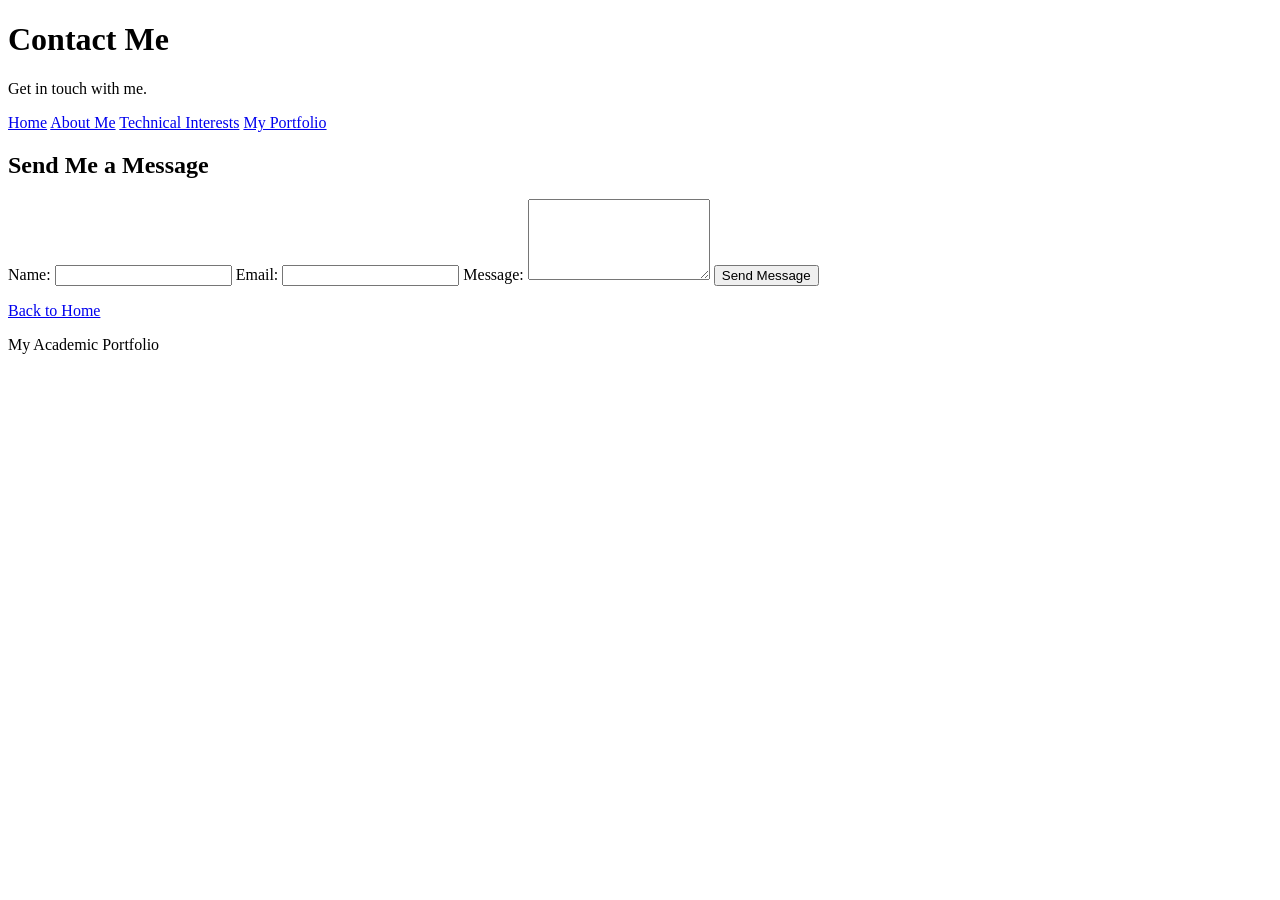
==== contact.html @ 10bf2ee2 "Add files via upload" ====
<!DOCTYPE html>
<html lang="en">

<head>
    <title>Contact Me</title>
    <meta charset="UTF-8">
    <meta name="viewport" content="width=device-width, initial-scale=1.0">
    <link rel="stylesheet" href="css/style.css">
</head>

<body>

    <header>
        <h1>Contact Me</h1>
        <p>Get in touch with me.</p>
    </header>
<nav>
    <a href="index.html">Home</a>
    <a href="index.html#about">About Me</a>
    <a href="index.html#interests">Technical Interests</a>
    <a href="index.html#portfolio">My Portfolio</a>
</nav>
    <main>

        <section>
            <h2>Send Me a Message</h2>

            <form id="contact-form">

                <label for="name">Name:</label>
                <input type="text" id="name" name="name" required>

                <label for="email">Email:</label>
                <input type="email" id="email" name="email" required>

                <label for="message">Message:</label>
                <textarea id="message" name="message" rows="5" required></textarea>

                <button type="submit">Send Message</button>

            </form>

            <p id="form-message"></p>

        </section>

        <p><a href="index.html">Back to Home</a></p>

    </main>

    <footer>
        <p>My Academic Portfolio</p>
    </footer>
<script src="js/contact.js"></script>
</body>
</html>
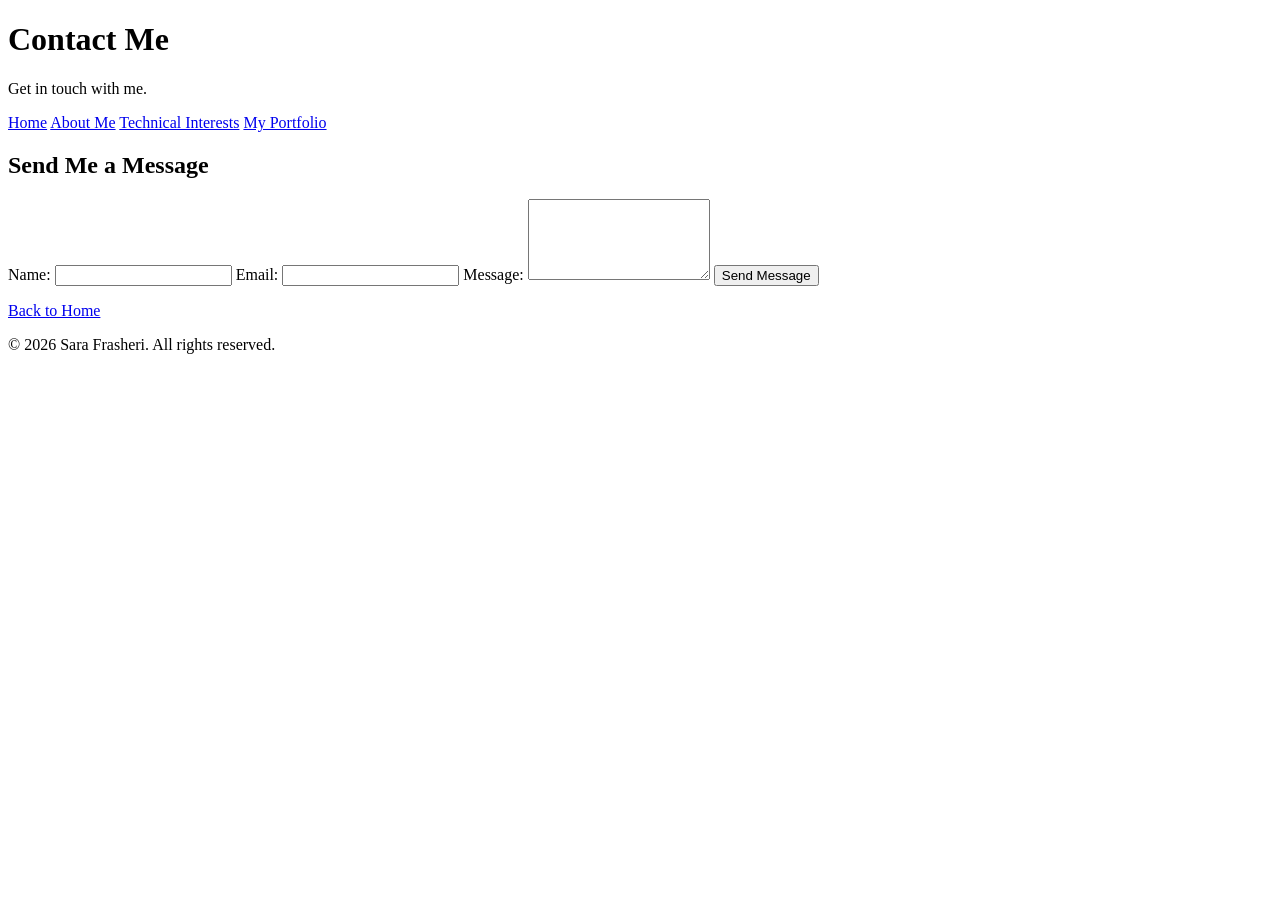
==== commit 6f317535: "Update footer copyright information" ====
--- a/contact.html
+++ b/contact.html
@@ -49,8 +49,8 @@
     </main>
 
     <footer>
-        <p>My Academic Portfolio</p>
+        <p>&copy; 2026 Sara Frasheri. All rights reserved.</p>
     </footer>
 <script src="js/contact.js"></script>
 </body>
-</html>+</html>
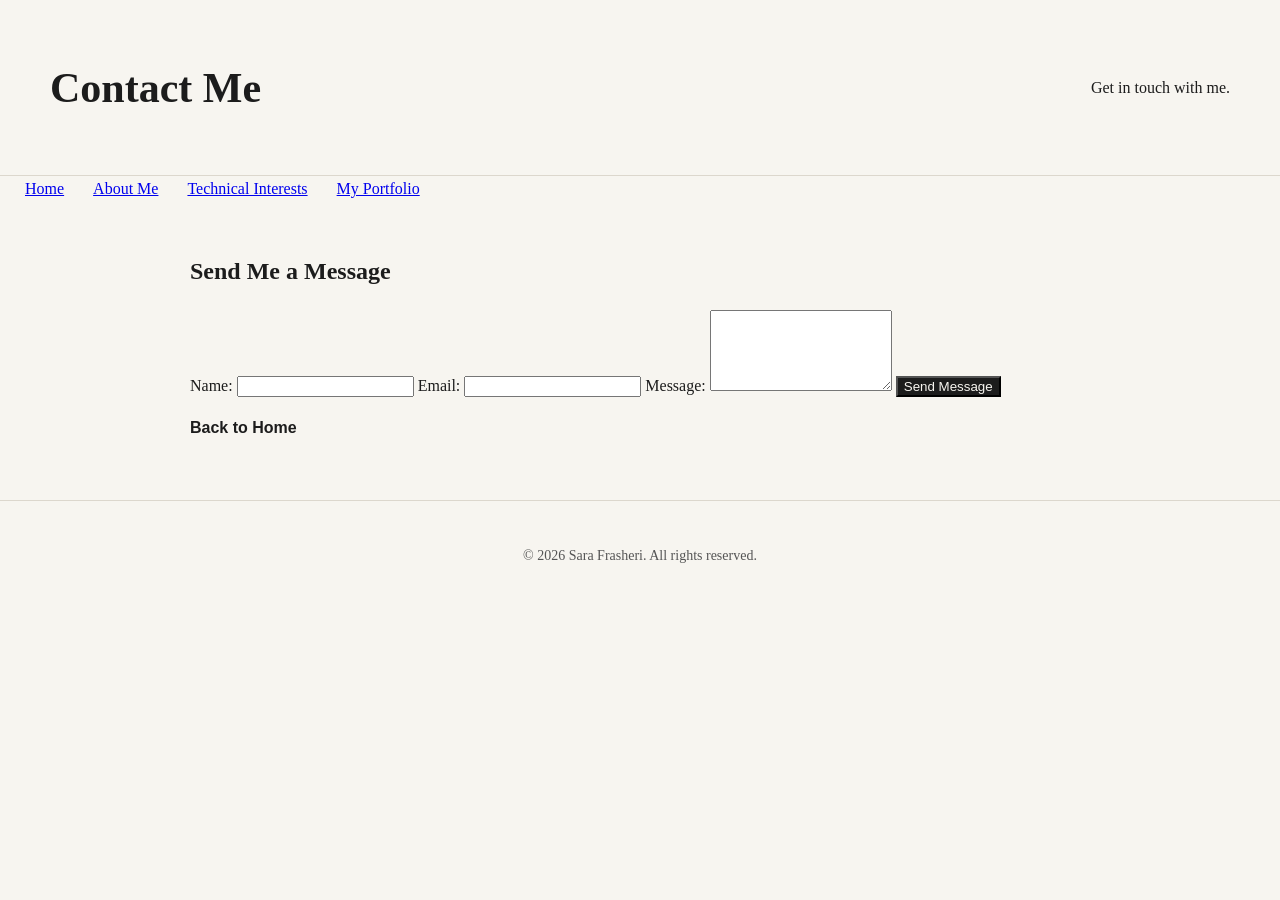
==== commit 6536f420: "Update stylesheet link in contact.html" ====
--- a/contact.html
+++ b/contact.html
@@ -5,7 +5,7 @@
     <title>Contact Me</title>
     <meta charset="UTF-8">
     <meta name="viewport" content="width=device-width, initial-scale=1.0">
-    <link rel="stylesheet" href="css/style.css">
+    <link rel="stylesheet" href="style.css">
 </head>
 
 <body>
@@ -51,6 +51,6 @@
     <footer>
         <p>&copy; 2026 Sara Frasheri. All rights reserved.</p>
     </footer>
-<script src="js/contact.js"></script>
+<script src="contact.js"></script>
 </body>
 </html>
--- a/style.css
+++ b/style.css
@@ -0,0 +1,109 @@
+body{
+  background-color:#F7F5F0;
+  color:#1C1C1C;
+  font-family:Geordia,serif;
+  margin:0;
+  padding:0;
+  line-height:1.6;
+}
+header {
+    display: flex;
+    justify-content: space-between;
+    align-items: center;
+    padding: 25px 50px;
+    border-bottom: 1px solid #DCD7CD;
+}
+
+header a {
+  text-decorstion:none;
+  color:#1C1C1C;
+  font--family:Arial,snas-serif:
+  font-size:15px;
+}
+nav a{
+  margin-left:25px;
+}
+nav a:hover{
+  text-decoration:underline;
+}
+main{max-width:900px;
+     margin:50px auto;
+     padding:0 20px;
+    }
+#hero{
+  display:flex;
+  align-items:center;
+  gap:40px;
+  margin-bottom:60px;
+}
+#hero div{
+  flex:1;
+}
+#hero figure{
+  flex:1;
+}
+#hero figure{
+  flex:1;
+  margin:0;
+}
+#hero img{
+  width:100%;
+  max-width:380px;
+  height:auto;
+  display:block;
+}
+h1{
+  font-size:42px;
+  font-wight:normal;
+  margin-top:30px;
+}
+button{
+  background-color:#1C1C1C;
+  color:#F7F5F0;
+  b order:none;
+  padding:10px18px;
+  font-family:Arial,sans-serif;
+  cursor:pointer;
+  margin-right:15px;
+}
+button:hover{
+  background-color:#444444;
+}
+main a{
+  color:#1C1C1C;
+  font-family:Arial,sans-serif;
+  font-weight:bold;
+  text-decoration:none;
+}
+footer{
+  text-align:center;
+  padding:30px;
+  margin-top:60px;
+  border-top:1px solid #DCD7CD;
+  font_family:Arial,sans_serif;
+  font-size:14px;
+  color:#555555;
+}
+#hero {
+    display: flex;
+    align-items: center;
+    gap: 40px;
+    margin-bottom: 60px;
+}
+
+#hero div {
+    flex: 1;
+}
+
+#hero figure {
+    flex: 1;
+    margin: 0;
+}
+
+#hero img {
+    width: 100%;
+    max-width: 320px;
+    height: auto;
+    display: block;
+}
+
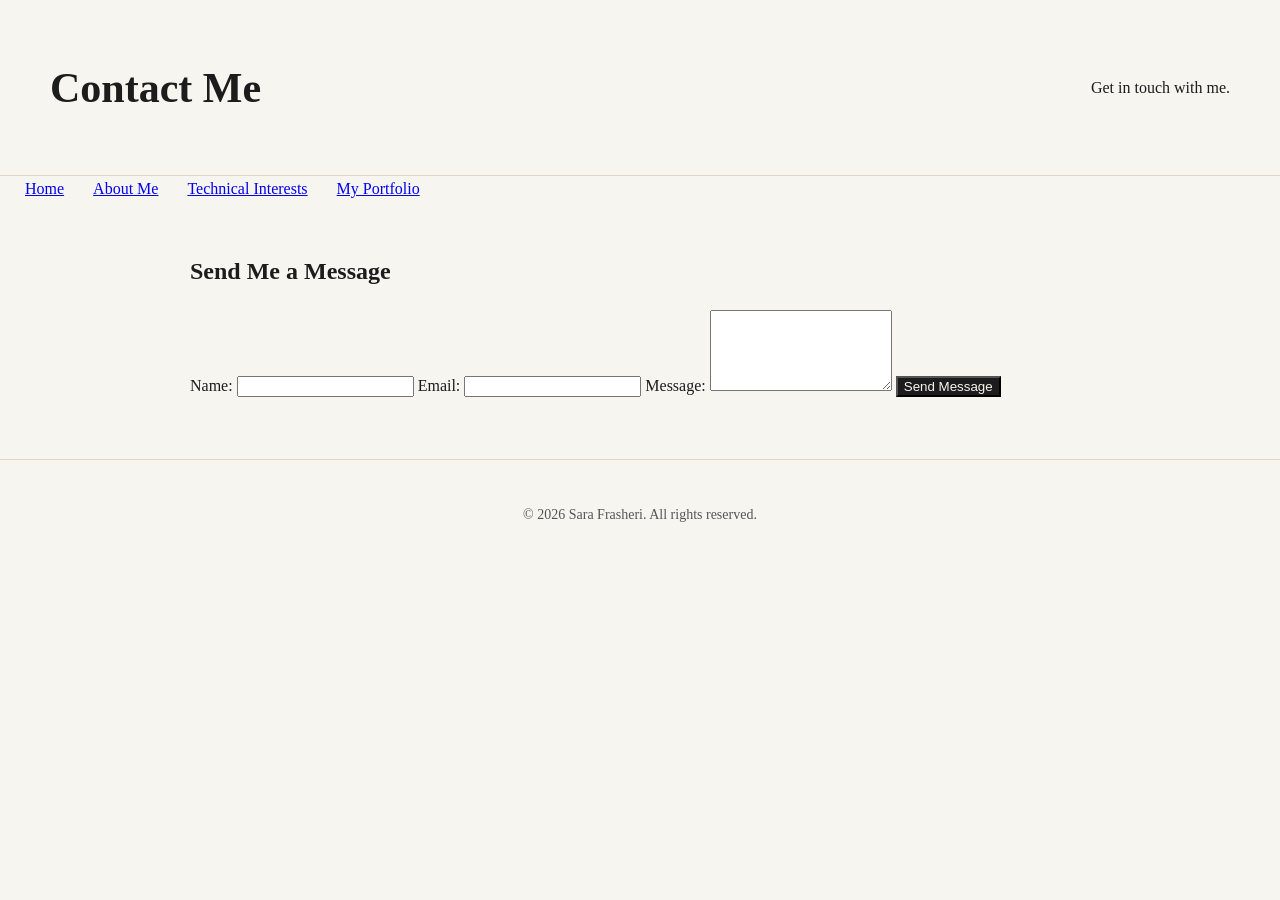
==== commit b8898d28: "Remove 'Back to Home' link from contact page" ====
--- a/contact.html
+++ b/contact.html
@@ -44,7 +44,6 @@
 
         </section>
 
-        <p><a href="index.html">Back to Home</a></p>
 
     </main>
 
--- a/style.css
+++ b/style.css
@@ -17,7 +17,7 @@
 header a {
   text-decorstion:none;
   color:#1C1C1C;
-  font--family:Arial,snas-serif:
+  font-family:Arial,sans-serif:
   font-size:15px;
 }
 nav a{
@@ -106,4 +106,25 @@
     height: auto;
     display: block;
 }
+article figure {
+  margin: 25px 0;
+  padding: 15px;
+  border: 1px solid #DCD7CD;
+  background-color: #FFFFFF;
+  max-width: 650px;
+}
 
+article img {
+  width: 100%;
+  height: auto;
+  display: block;
+}
+
+article figcaption {
+  margin-top: 10px;
+  font-family: Arial, sans-serif;
+  font-size: 14px;
+  color: #555555;
+}
+
+
